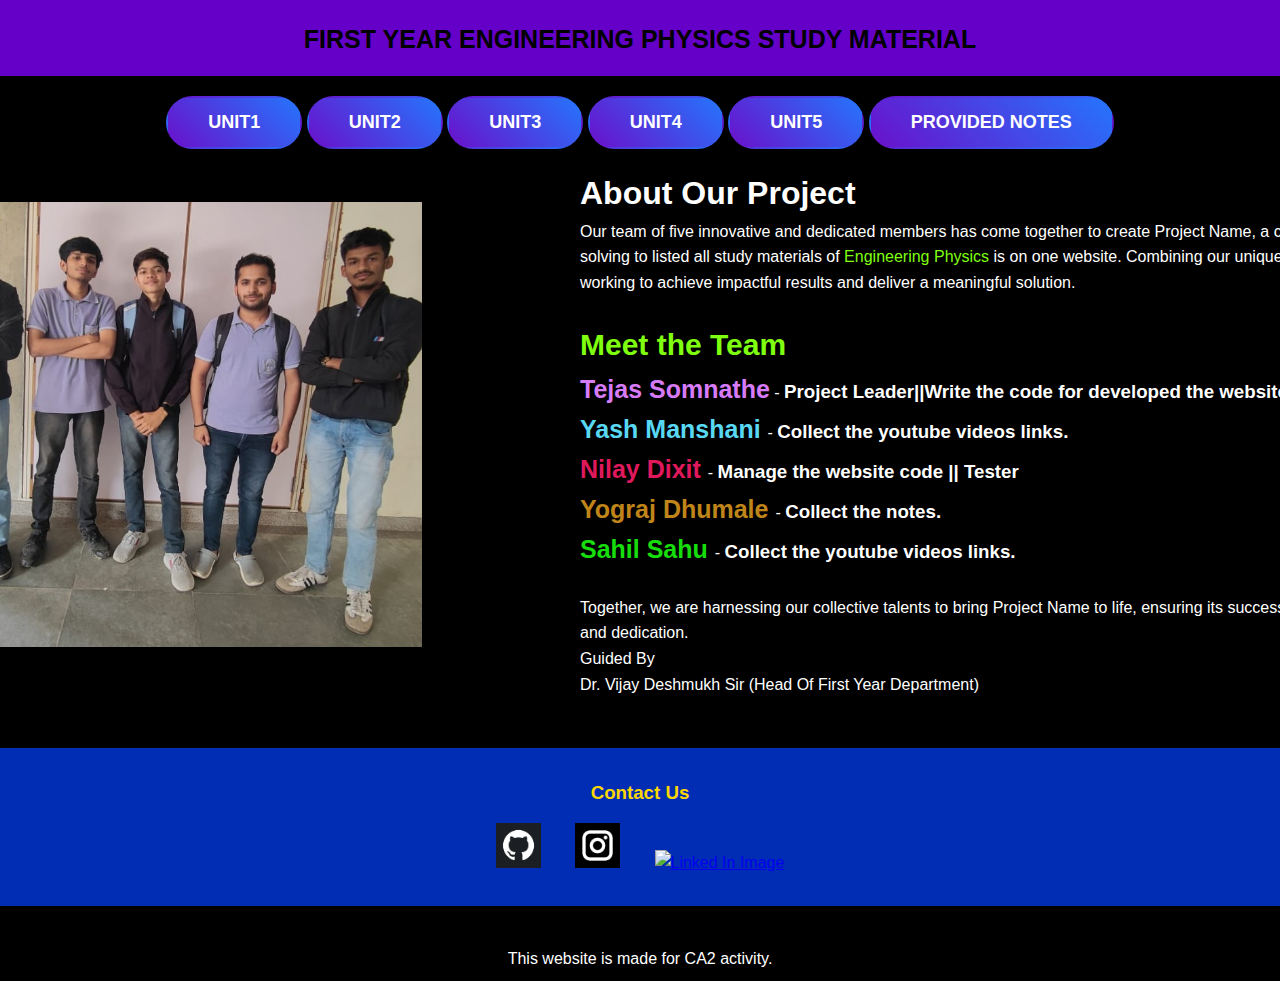
==== index.html @ 2b0e30ad "Update index.html" ====
<!DOCTYPE html>
<html>
  <head>
    <link rel="stylesheet" href="style.css" />
    <title>Physics Study Material</title>
    <script>
      function goToOtherPage1() {
          window.location.href = "unit1.html";  // Redirect to other-page.html
      }
      function goToOtherPage2() {
          window.location.href = "unit2.html";  // Redirect to other-page.html
      }
      function goToOtherPage3() {
          window.location.href = "unit3.html";  // Redirect to other-page.html
      }
      function goToOtherPage4() {
          window.location.href = "unit4.html";  // Redirect to other-page.html
      }
      function goToOtherPage5() {
          window.location.href = "unit5.html";  // Redirect to other-page.html
      }
      function goToOtherPage6() {
          window.location.href = "unit5.html";  // Redirect to other-page.html
      }
  </script>
  </head>
  <body>
    <header class="navBar">
      <a> First Year Engineering Physics Study Material</a>
    </header>

    <main>
     <center>

       <button onclick="goToOtherPage1()" class="animated-button">Unit1</button>
       <button onclick="goToOtherPage2()" class="animated-button">Unit2</button>
       <button onclick="goToOtherPage3()" class="animated-button">Unit3</button>
       <button onclick="goToOtherPage4()" class="animated-button">Unit4</button>
       <button onclick="goToOtherPage5()" class="animated-button">Unit5</button>
       <button onclick="goToOtherPage6()" class="animated-button">Provided Notes</button>
       

       <img src="bros.jpeg" alt="My Team" class="myTeam">
      </center>
        

   <div class="membersdetail">

     <p><h1 class="aboutOurProject">About Our Project </h1>
       Our team of five innovative and dedicated members has come together to create Project Name, a collaborative effort aimed at solving to listed all study materials of<a class="Engineeringphy"> Engineering Physics </a> is on one website. Combining our unique skills and expertise, we are working to achieve impactful results and deliver a meaningful solution.
       <br><br>
      <a class="meet"> Meet the Team</a>
       <br>
     <a class="name1"> Tejas Somnathe</a> - <h3>Project Leader||Write the code for developed the website||</h3> <a class="meet1"> Full Stack Developer</a><br>
    <a class="name2"> Yash Manshani </a>-  <h3>Collect the youtube videos links.</h3> <br> 
    <a class="name4">  Nilay Dixit </a>- <h3>Manage the website code || Tester</h3> <br>
    <a class="name3"> Yograj Dhumale </a>- <h3>Collect the notes.</h3> <br>
    <a class="name5">  Sahil Sahu </a>- <h3>Collect the youtube videos links.</h3> <br><br>
       Together, we are harnessing our collective talents to bring Project Name to life, ensuring its success through creativity, teamwork, and dedication.</p>
       
       <a>Guided By <br>
      Dr. Vijay Deshmukh Sir (Head Of First Year Department)</a>
      </div>

      
    </main>

    <footer>
<center>

 <h3>Contact Us</h3>
  <a href="https://github.com/TejasSomnathe"
  ><img src="git.png" alt="GitHub Image"
  /></a>
  
  <a href="https://www.instagram.com/tejas_somnathe/"
  ><img src="insta2.png" alt="Instagram  Image"
  /></a>
  
  <a href="https://www.linkedin.com/in/tejas-somnathe-a640382b5/"
  ><img src="inkedin.png" alt="Linked In  Image"
  /></a>
</footer>
</center>

    <div class="disclaimer">This website is made for CA2 activity.<br>
     
    </div>
  </body>
</html>
---- style.css ----
* {
  margin: 0;
  padding: 0;
  box-sizing: border-box;
  font-family: "Arial", sans-serif;
}

/* Body */
body {
  background-color: #000000; /* Slightly darker blue */
  color: #ffffff;
  font-size: 16px;
  line-height: 1.6;
}

.animated-button {
  background: linear-gradient(45deg, #6a11cb, #2575fc);
  border: 2px solid transparent;
  border-radius: 50px;
  color: white;
  padding: 14px 40px;
  font-size: 18px;
  text-transform: uppercase;
  font-weight: bold;
  cursor: pointer;
  outline: none;
  position: relative;
  overflow: hidden;
  transition: all 0.4s ease-in-out;
  box-shadow: 0 4px 6px rgba(0, 0, 0, 0.1);
}

.animated-button::before {
  content: "";
  position: absolute;
  top: 50%;
  left: 50%;
  width: 300%;
  height: 300%;
  background: rgba(255, 255, 255, 0.3);
  transition: all 0.4s ease-in-out;
  border-radius: 50%;
  transform: translate(-50%, -50%);
  opacity: 0;
}

.animated-button:hover {
  transform: scale(1.1);
  box-shadow: 0 8px 16px rgba(0, 0, 0, 0.2);
}

.animated-button:hover::before {
  opacity: 1;
  width: 0;
  height: 0;
}

/* Adding the click effect */
.animated-button:active {
  transform: scale(0.98); /* Slightly shrink the button */
  box-shadow: 0 4px 8px rgba(0, 0, 0, 0.3);
}

/* Ripple effect on click */
.animated-button:active::before {
  opacity: 1;
  width: 100%;
  height: 100%;
}

/* Navbar Styling */
.navBar {
  background-color: #6400c8;
  color: #000000;
  text-align: center;
  padding: 15px;
  font-size: 1.8rem;
  font-weight: bold;
  text-transform: uppercase;
}

.navBar a {
  text-decoration: none;
  font-weight: 900;
  font-size: 25px;
  color: #000000; /* Yellow links */
  transition: color 0.3s ease;
}

.navBar a:hover {
  color: #e0ff17; /* Blue color on hover */
}

/* Main Content */
main {
  padding: 20px;
  height: 672px;
}

/* Content Box Styling */
.contentBox {
  background-color: #000000;
  padding: 25px;
  margin-bottom: 30px;
  border-radius: 15px;
  box-shadow: 0 8px 15px rgba(0, 0, 0, 0.5);
}

.contentBoxHeading {
  font-size: 2rem;
  font-weight: bold;
  color: #ffffff;
  text-transform: uppercase;
  margin-bottom: 15px;
}

.contentBoxContent {
  font-size: 1.2rem;
  color: #ffffff;
  margin-bottom: 15px;
  line-height: 1.5;
}

/* Video Section */
.videoHeading {
  font-size: 1.5rem;
  color: #ffd700;
  margin-top: 20px;
  margin-bottom: 15px;
  font-weight: bold;
}

.videoBox {
  display: flex;
  gap: 20px;
  flex-wrap: wrap;
  justify-content: center;
}

.acousticsvideo {
  display: block;
  border-radius: 10px;
  overflow: hidden;
  position: relative;
}

.acousticsvideo img {
  width: 100%;
  max-width: 320px;
  border-radius: 10px;
  transition: transform 0.3s ease, box-shadow 0.3s ease;
}

.acousticsvideo:hover img {
  transform: scale(1.05);
  box-shadow: 0 4px 12px rgba(0, 0, 0, 0.5);
}

/* Notes Section */
.pdf {
  width: 200px;
  border-radius: 8px;
  margin-top: 15px;
  transition: transform 0.3s ease, filter 0.3s ease;
}

.pdf:hover {
  transform: scale(1.05);
  filter: brightness(1.1);
}

/* Footer */
footer {
  background-color: #002db4;
  color: #ffffff;
  text-align: center;
  padding: 30px;
  box-shadow: 0 -8px 15px rgba(0, 0, 0, 0.5);
}

footer h3 {
  margin-bottom: 15px;
  color: #ffd700;
}

footer a {
  margin: 0 15px;
  transition: transform 0.3s ease;
}

footer a:hover {
  transform: scale(1.2);
  color: #1e90ff;
}

footer img {
  width: 45px;
  height: 45px;
  transition: transform 0.3s ease;
}

footer img:hover {
  transform: scale(1.3);
}

/* Disclaimer */
.disclaimer {
  text-align: center;
  margin-top: 30px;
  font-size: 1rem;
  color: #fff;
  background-color: rgba(0, 0, 0, 0.7);
  padding: 10px;
  border-radius: 10px;
}

/* Media Queries */
@media (max-width: 768px) {
  .videoBox {
    flex-direction: column;
    align-items: center;
  }

  .acousticsvideo img {
    max-width: 100%;
    margin-bottom: 15px;
  }

  .pdf {
    width: 150px;
  }
}

.videoBox {
  display: flex;
  justify-content: space-around;
  align-items: center;
}

.acousticsvideo img {
  width: 200px;
  height: auto;
  margin: 0 20px;
}

.videoHeading {
  text-align: center;
}

.nameDetailClass {
  color: rgb(188, 117, 255);
  font-weight: 800;
}

.nameDetailClass1 {
  color: #5ea7f0;
  font-weight: 600;
}
.nameDetailClass2 {
  color: #6150ff;
  font-weight: 600;
}

.myTeam {
  height: 445px;
  width: 523px;
  position: relative;
  top: 53px;
  right: 480px;
}

.membersdetail {
  position: relative;
}

.Engineeringphy {
  color: #7fff0f;
}

.meet {
  color: #7fff0f;
  font-weight: 900;
  font-size: 30px;
}
.meet1 {
  color: #46e432;
  font-weight: 900;
  font-size: 15px;
}

.name1 {
  color: rgb(215, 123, 248);
  font-weight: 800;
  font-size: 25px;
}
.name2 {
  color: rgb(89, 216, 244);
  font-weight: 800;
  font-size: 25px;
}
.name3 {
  color: rgb(192, 133, 24);
  font-weight: 800;
  font-size: 25px;
}
.name4 {
  color: rgb(224, 25, 92);
  font-weight: 800;
  font-size: 25px;
}
.name5 {
  color: rgb(22, 221, 11);
  font-weight: 800;
  font-size: 25px;
}

.membersdetail {
  width: 918px;
  position: relative;
  left: 560px;
  bottom: 434px;
}

main div h3 {
  display: inline;
}
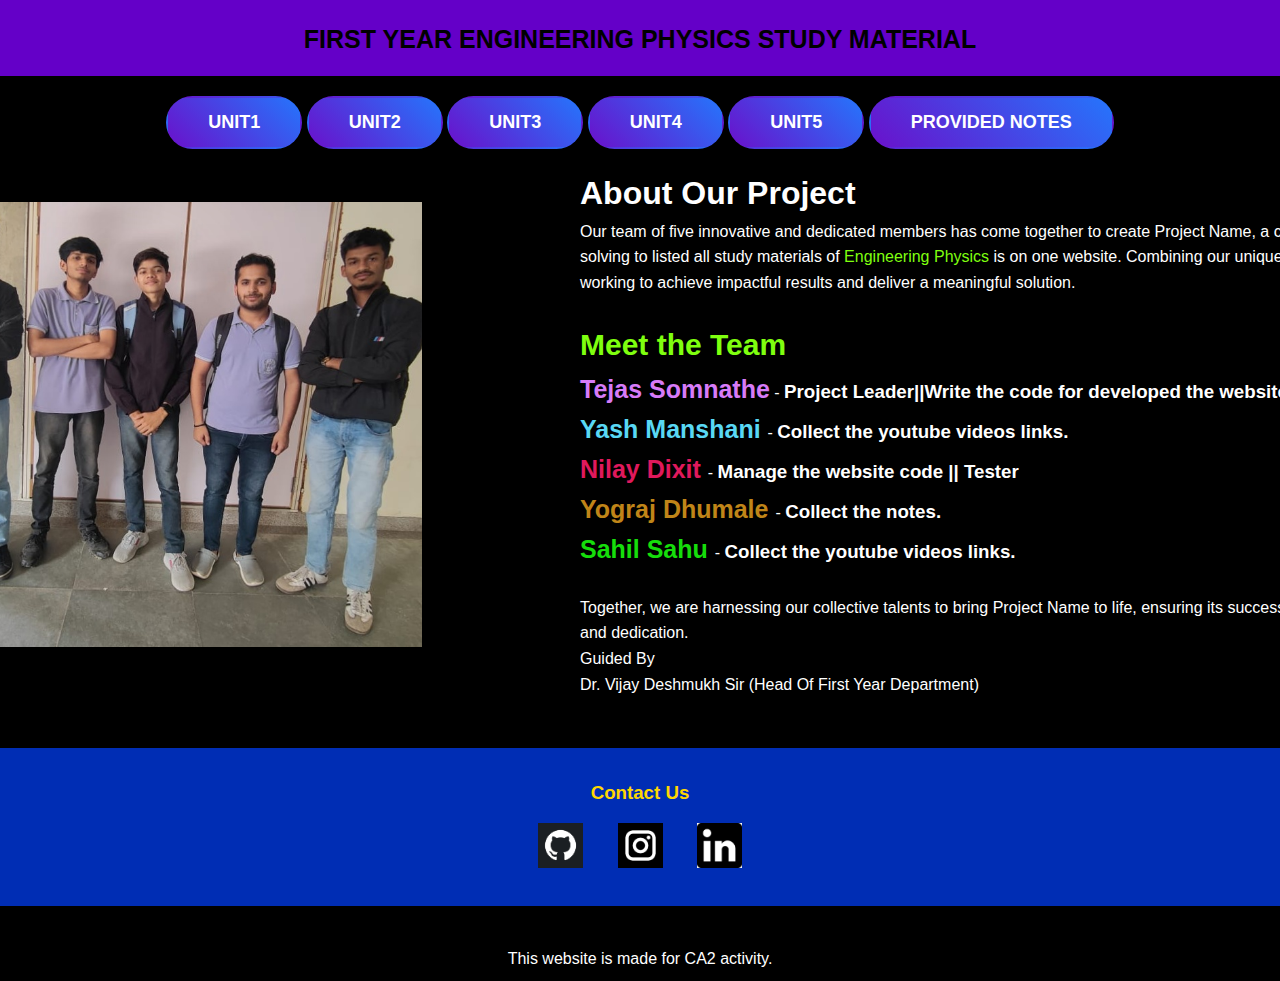
==== commit 1485268a: "Update index.html" ====
--- a/index.html
+++ b/index.html
@@ -78,7 +78,7 @@
   /></a>
   
   <a href="https://www.linkedin.com/in/tejas-somnathe-a640382b5/"
-  ><img src="inkedin.png" alt="Linked In  Image"
+  ><img src="linkedin.png" alt="Linked In  Image"
   /></a>
 </footer>
 </center>
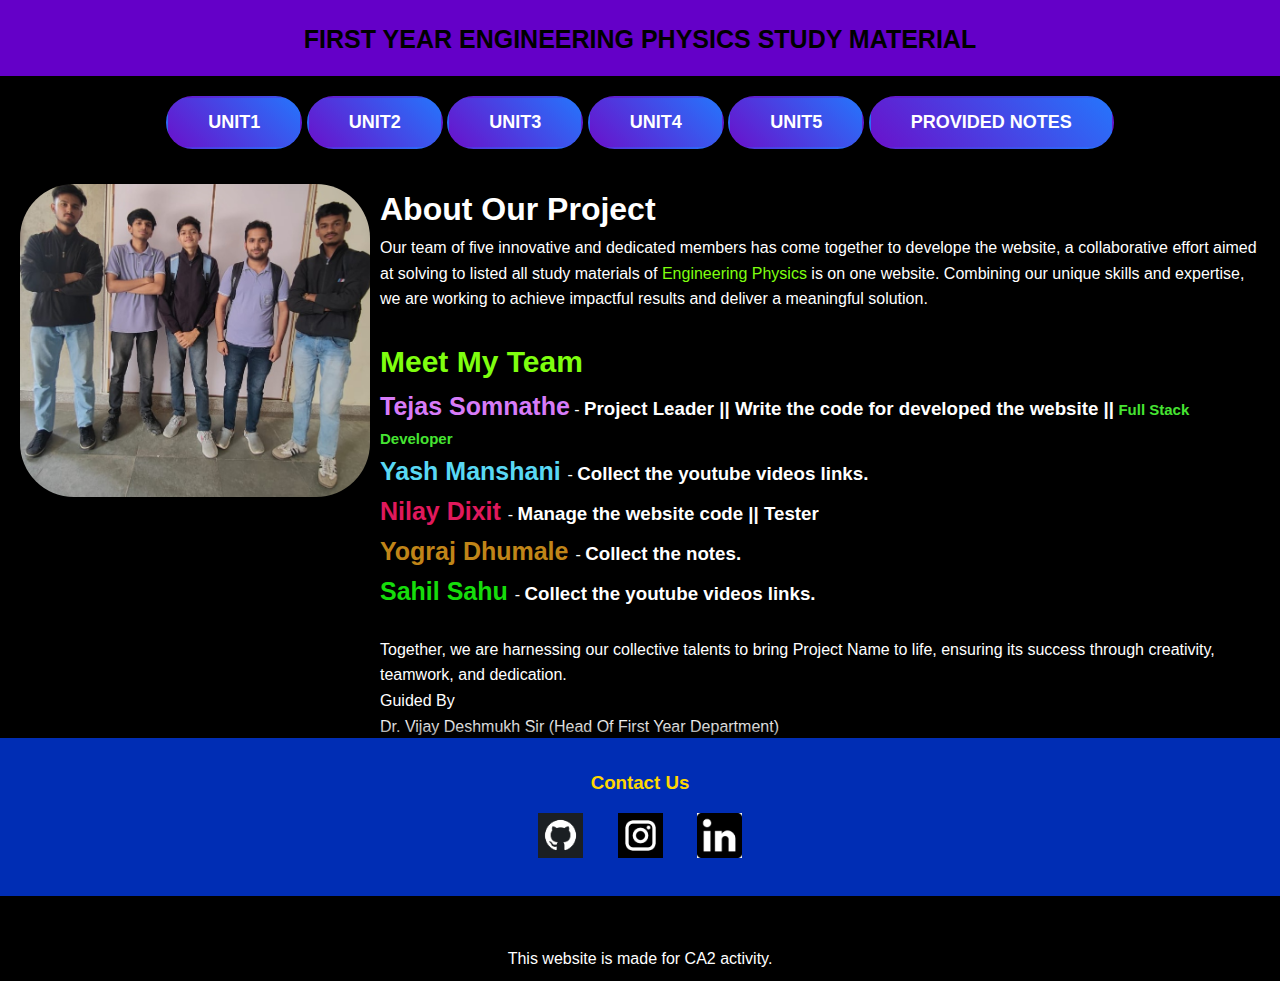
==== commit 692f73f6: "Update index.html" ====
--- a/index.html
+++ b/index.html
@@ -5,22 +5,22 @@
     <title>Physics Study Material</title>
     <script>
       function goToOtherPage1() {
-          window.location.href = "unit1.html";  // Redirect to other-page.html
+          window.location.href = "unit1.html"; 
       }
       function goToOtherPage2() {
-          window.location.href = "unit2.html";  // Redirect to other-page.html
+          window.location.href = "unit2.html";  
       }
       function goToOtherPage3() {
-          window.location.href = "unit3.html";  // Redirect to other-page.html
+          window.location.href = "unit3.html";  
       }
       function goToOtherPage4() {
-          window.location.href = "unit4.html";  // Redirect to other-page.html
+          window.location.href = "unit4.html";  
       }
       function goToOtherPage5() {
-          window.location.href = "unit5.html";  // Redirect to other-page.html
+          window.location.href = "unit5.html";  
       }
       function goToOtherPage6() {
-          window.location.href = "unit5.html";  // Redirect to other-page.html
+          window.location.href = "notes.html";  
       }
   </script>
   </head>
@@ -39,19 +39,25 @@
        <button onclick="goToOtherPage5()" class="animated-button">Unit5</button>
        <button onclick="goToOtherPage6()" class="animated-button">Provided Notes</button>
        
+      </center>
 
-       <img src="bros.jpeg" alt="My Team" class="myTeam">
-      </center>
+      <div class="grid-box">
+      <div>
+
+     
+
+  <img src="bros.jpeg" alt="My Team" class="myTeam">
+</div>
         
 
    <div class="membersdetail">
 
      <p><h1 class="aboutOurProject">About Our Project </h1>
-       Our team of five innovative and dedicated members has come together to create Project Name, a collaborative effort aimed at solving to listed all study materials of<a class="Engineeringphy"> Engineering Physics </a> is on one website. Combining our unique skills and expertise, we are working to achieve impactful results and deliver a meaningful solution.
+       Our team of five innovative and dedicated members has come together to develope the website, a collaborative effort aimed at solving to listed all study materials of<a class="Engineeringphy"> Engineering Physics </a> is on one website. Combining our unique skills and expertise, we are working to achieve impactful results and deliver a meaningful solution.
        <br><br>
-      <a class="meet"> Meet the Team</a>
+      <a class="meet"> Meet My Team</a>
        <br>
-     <a class="name1"> Tejas Somnathe</a> - <h3>Project Leader||Write the code for developed the website||</h3> <a class="meet1"> Full Stack Developer</a><br>
+     <a class="name1"> Tejas Somnathe</a> - <h3>Project Leader || Write the code for developed the website ||</h3> <a class="meet1"> Full Stack Developer</a><br>
     <a class="name2"> Yash Manshani </a>-  <h3>Collect the youtube videos links.</h3> <br> 
     <a class="name4">  Nilay Dixit </a>- <h3>Manage the website code || Tester</h3> <br>
     <a class="name3"> Yograj Dhumale </a>- <h3>Collect the notes.</h3> <br>
@@ -62,7 +68,7 @@
       Dr. Vijay Deshmukh Sir (Head Of First Year Department)</a>
       </div>
 
-      
+    </div>
     </main>
 
     <footer>
@@ -74,11 +80,11 @@
   /></a>
   
   <a href="https://www.instagram.com/tejas_somnathe/"
-  ><img src="insta2.png" alt="Instagram  Image"
+  ><img src="insta2.png" alt="Instagram Hub Image"
   /></a>
   
   <a href="https://www.linkedin.com/in/tejas-somnathe-a640382b5/"
-  ><img src="linkedin.png" alt="Linked In  Image"
+  ><img src="linkedin.png" alt="Linked In Hub Image"
   /></a>
 </footer>
 </center>
--- a/style.css
+++ b/style.css
@@ -176,6 +176,9 @@
   text-align: center;
   padding: 30px;
   box-shadow: 0 -8px 15px rgba(0, 0, 0, 0.5);
+  position: relative;
+  bottom: 10px;
+  width: 100%;
 }
 
 footer h3 {
@@ -214,23 +217,6 @@
   border-radius: 10px;
 }
 
-/* Media Queries */
-@media (max-width: 768px) {
-  .videoBox {
-    flex-direction: column;
-    align-items: center;
-  }
-
-  .acousticsvideo img {
-    max-width: 100%;
-    margin-bottom: 15px;
-  }
-
-  .pdf {
-    width: 150px;
-  }
-}
-
 .videoBox {
   display: flex;
   justify-content: space-around;
@@ -261,18 +247,6 @@
   font-weight: 600;
 }
 
-.myTeam {
-  height: 445px;
-  width: 523px;
-  position: relative;
-  top: 53px;
-  right: 480px;
-}
-
-.membersdetail {
-  position: relative;
-}
-
 .Engineeringphy {
   color: #7fff0f;
 }
@@ -314,13 +288,18 @@
   font-size: 25px;
 }
 
-.membersdetail {
-  width: 918px;
-  position: relative;
-  left: 560px;
-  bottom: 434px;
-}
-
 main div h3 {
   display: inline;
 }
+
+.myTeam {
+  width: 350px;
+  border-radius: 54px;
+}
+
+.grid-box {
+  display: grid;
+  grid-template-columns: 350px 1fr;
+  column-gap: 10px;
+  padding-top: 35px;
+}
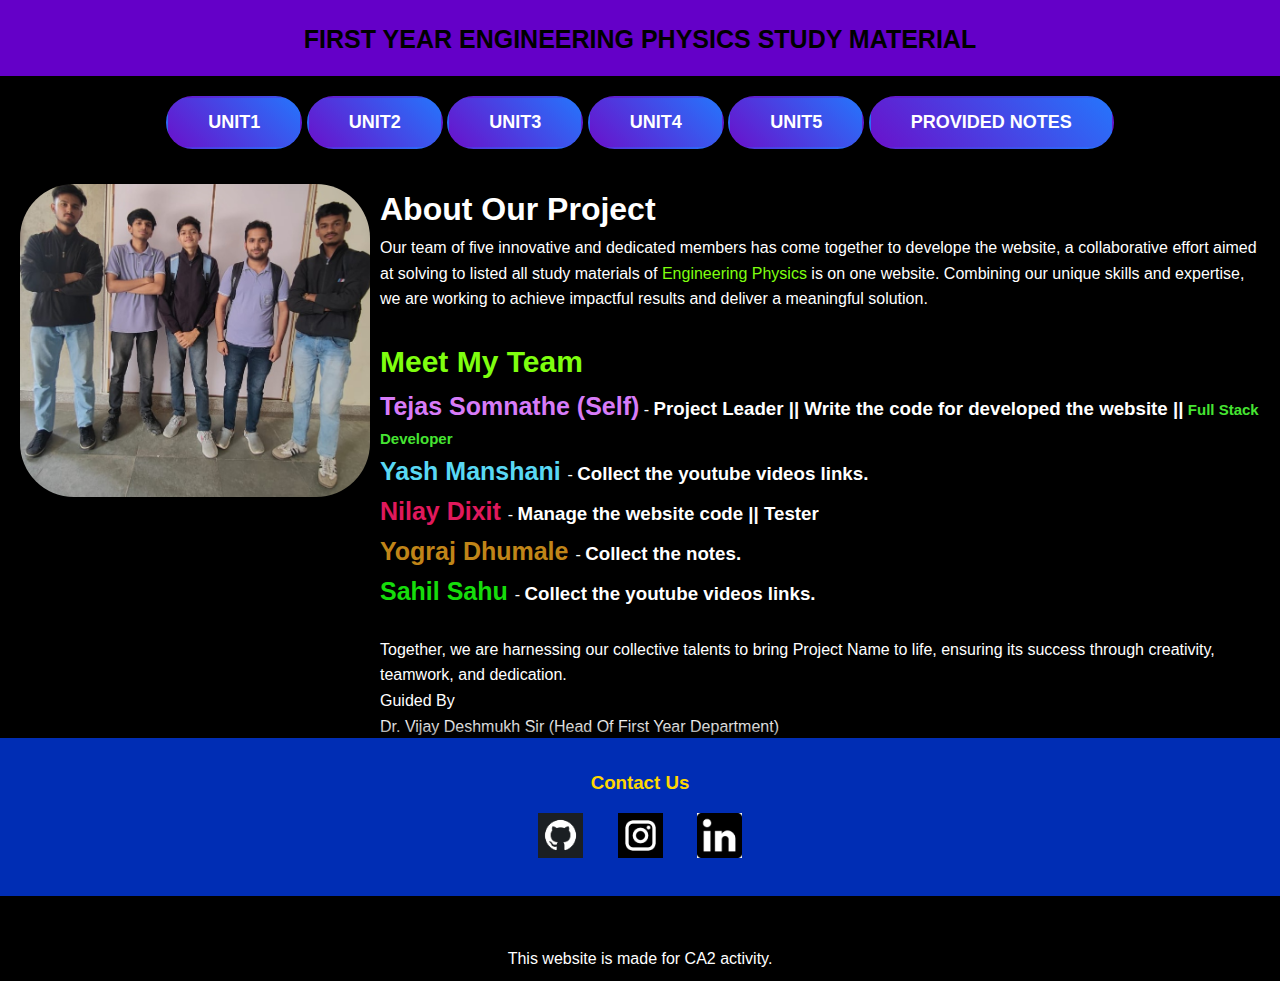
==== commit 89cf27a1: "Update index.html" ====
--- a/index.html
+++ b/index.html
@@ -57,7 +57,7 @@
        <br><br>
       <a class="meet"> Meet My Team</a>
        <br>
-     <a class="name1"> Tejas Somnathe</a> - <h3>Project Leader || Write the code for developed the website ||</h3> <a class="meet1"> Full Stack Developer</a><br>
+     <a class="name1"> Tejas Somnathe (Self)</a> - <h3>Project Leader || Write the code for developed the website ||</h3> <a class="meet1"> Full Stack Developer</a><br>
     <a class="name2"> Yash Manshani </a>-  <h3>Collect the youtube videos links.</h3> <br> 
     <a class="name4">  Nilay Dixit </a>- <h3>Manage the website code || Tester</h3> <br>
     <a class="name3"> Yograj Dhumale </a>- <h3>Collect the notes.</h3> <br>
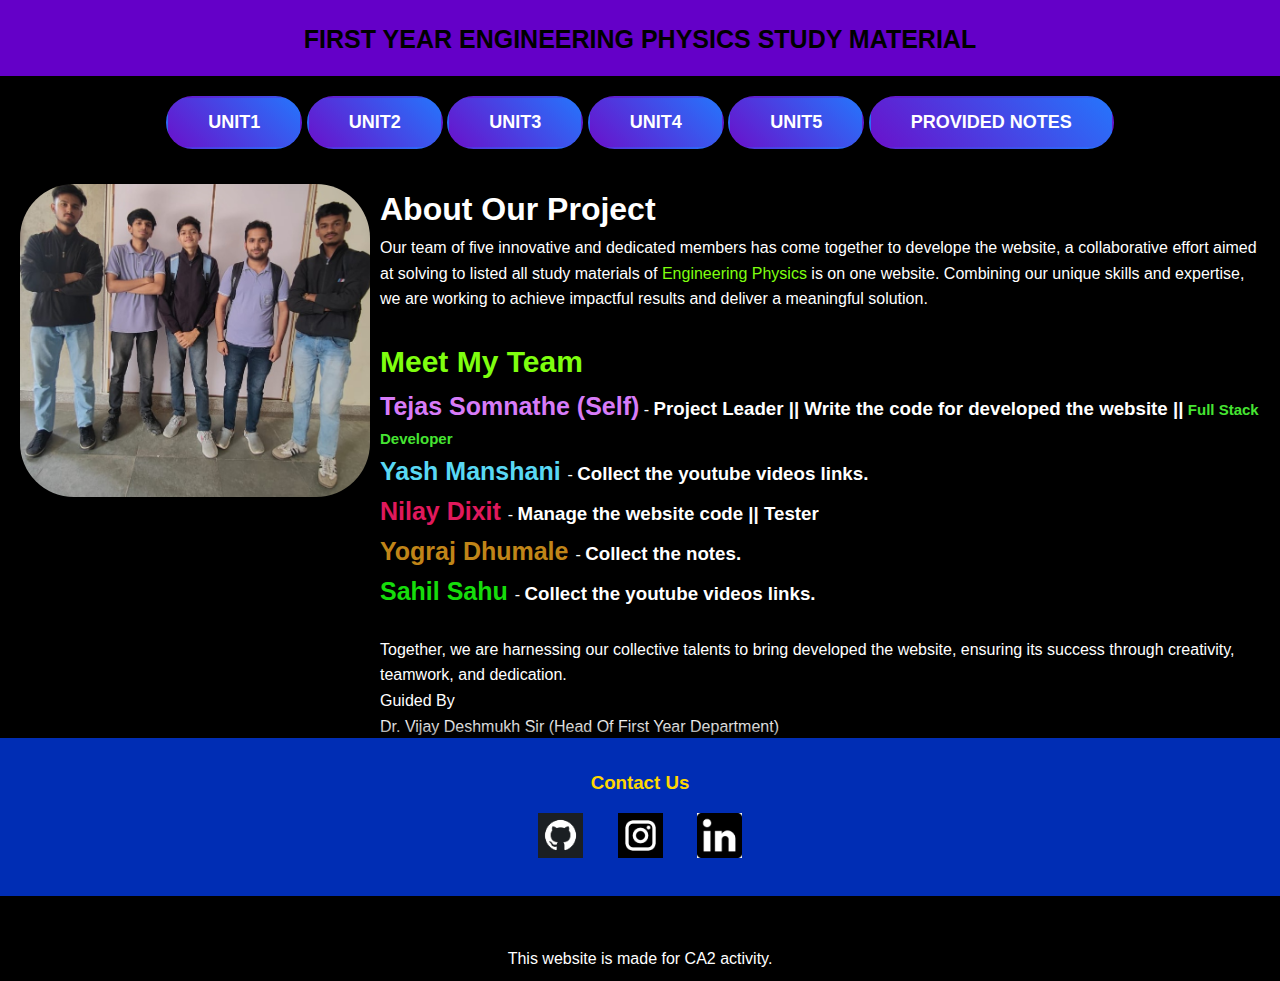
==== commit f33f6a8a: "Update index.html" ====
--- a/index.html
+++ b/index.html
@@ -62,7 +62,7 @@
     <a class="name4">  Nilay Dixit </a>- <h3>Manage the website code || Tester</h3> <br>
     <a class="name3"> Yograj Dhumale </a>- <h3>Collect the notes.</h3> <br>
     <a class="name5">  Sahil Sahu </a>- <h3>Collect the youtube videos links.</h3> <br><br>
-       Together, we are harnessing our collective talents to bring Project Name to life, ensuring its success through creativity, teamwork, and dedication.</p>
+       Together, we are harnessing our collective talents to bring developed the website, ensuring its success through creativity, teamwork, and dedication.</p>
        
        <a>Guided By <br>
       Dr. Vijay Deshmukh Sir (Head Of First Year Department)</a>
